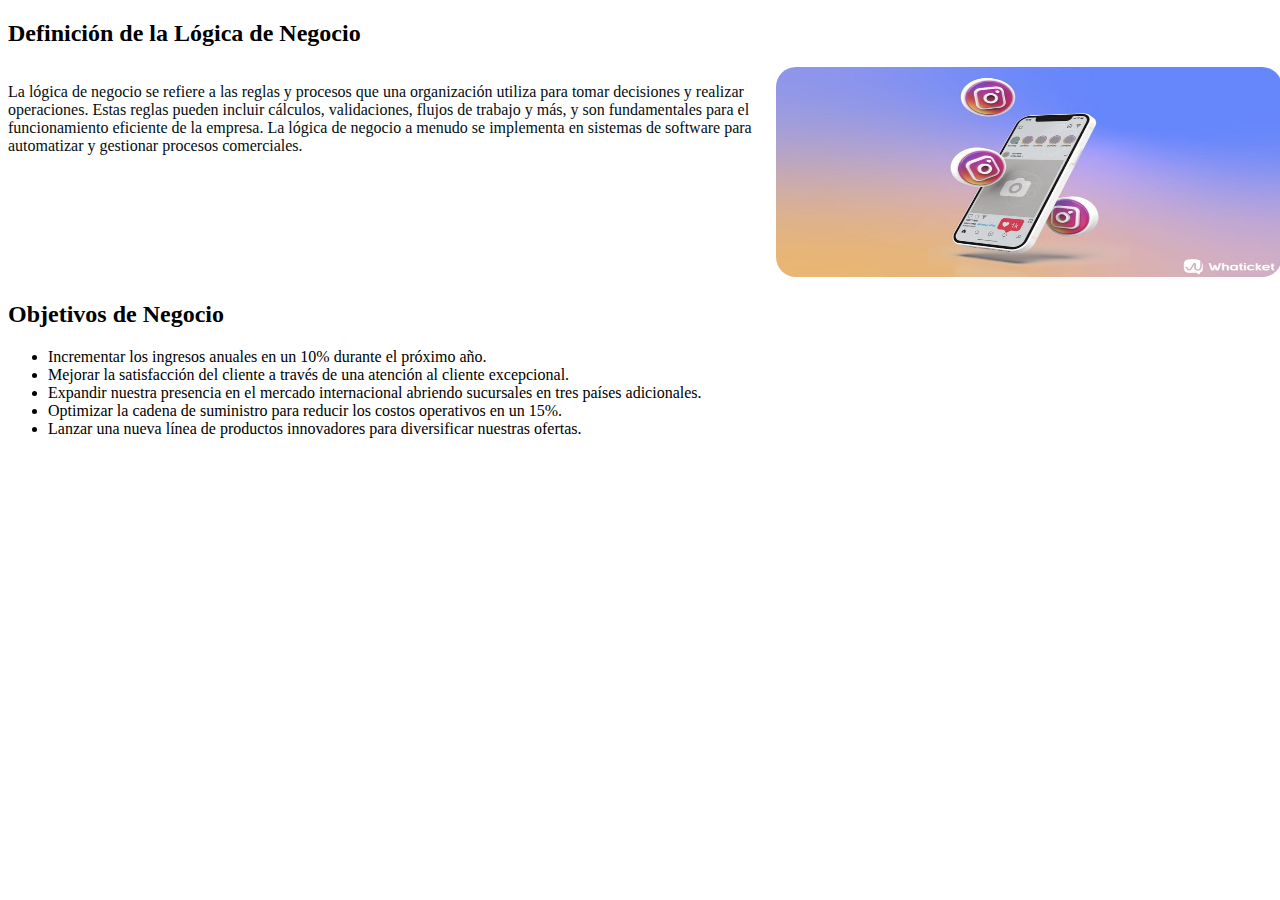
==== views/negocio.html @ 16afa4ae "Pagina" ====
<!DOCTYPE html>
<html lang="en">
<head>
  <link rel="stylesheet" href="/css/negocio.css">    
</head>
<body>
    <section>
        <h2>Definición de la Lógica de Negocio</h2>
        <div class="contenido">
            <p>
                La lógica de negocio se refiere a las reglas y procesos que una organización utiliza para tomar decisiones y realizar operaciones. 
                Estas reglas pueden incluir cálculos, validaciones, flujos de trabajo y más, y son fundamentales para el funcionamiento eficiente 
                de la empresa. La lógica de negocio a menudo se implementa en sistemas de software para automatizar y gestionar procesos comerciales.
            </p>
            <div class="image">
                <img src="/images/feed-perfecto-para-instagram.jpeg" alt="" width="100%" height="100%">
            </div>
        </div>
    </section>

    <section>
        <h2>Objetivos de Negocio</h2>
        <ul>
            <li>Incrementar los ingresos anuales en un 10% durante el próximo año.</li>
            <li>Mejorar la satisfacción del cliente a través de una atención al cliente excepcional.</li>
            <li>Expandir nuestra presencia en el mercado internacional abriendo sucursales en tres países adicionales.</li>
            <li>Optimizar la cadena de suministro para reducir los costos operativos en un 15%.</li>
            <li>Lanzar una nueva línea de productos innovadores para diversificar nuestras ofertas.</li>
        </ul>
    </section>
</body>
</html>
---- css/negocio.css ----
@import url("colores.css");


.contenido{
    display: grid;
    gap: 10px;
    display: grid;
    grid-template-columns: 60% 40%;
}

.contenido div img{
    border-radius: 20px;
    height: 210px;
}

.contenido p{
    color: var(--text-black);
}
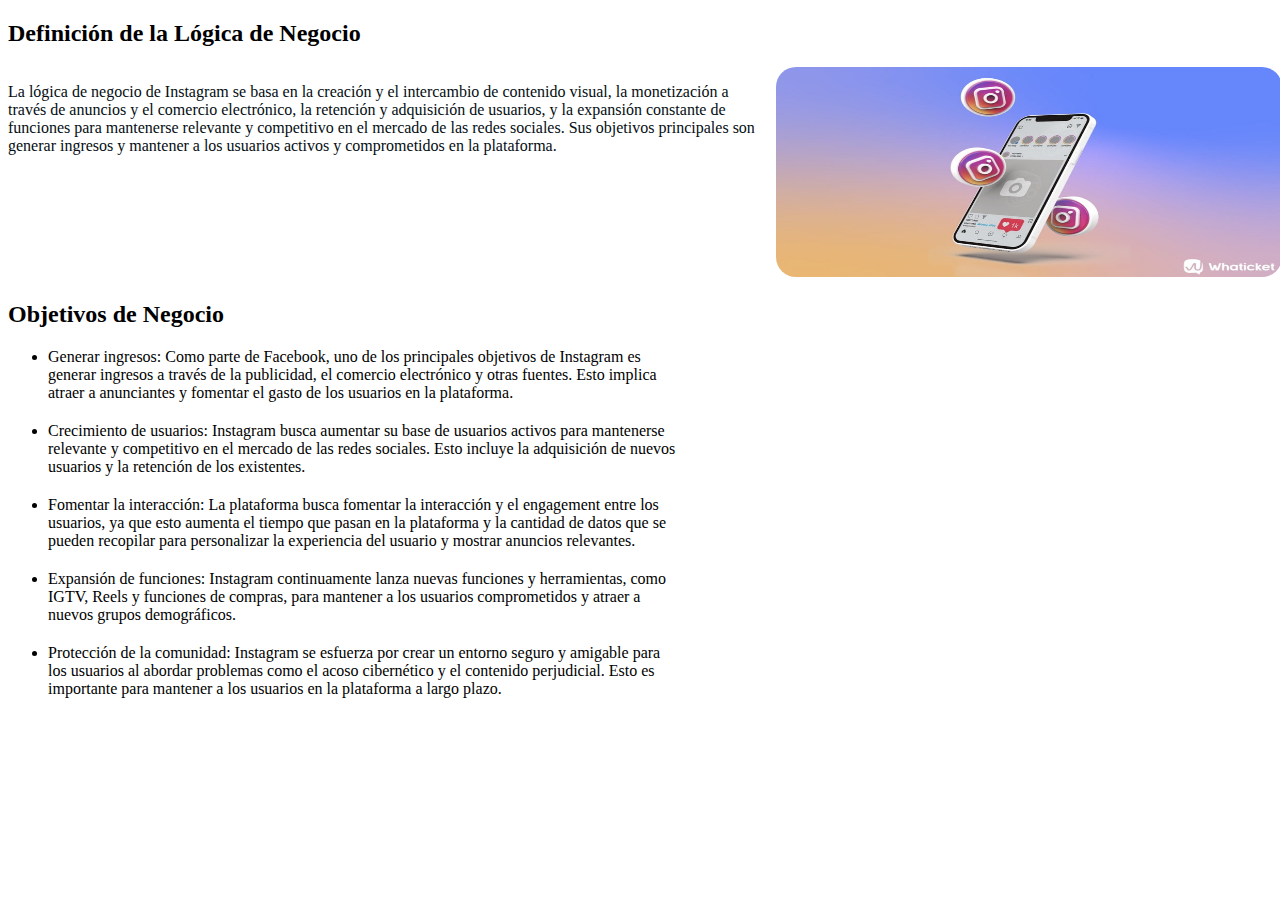
==== commit f4c4ef9a: "Cambio de datos en negocio y requerimientos" ====
--- a/views/negocio.html
+++ b/views/negocio.html
@@ -8,10 +8,8 @@
         <h2>Definición de la Lógica de Negocio</h2>
         <div class="contenido">
             <p>
-                La lógica de negocio se refiere a las reglas y procesos que una organización utiliza para tomar decisiones y realizar operaciones. 
-                Estas reglas pueden incluir cálculos, validaciones, flujos de trabajo y más, y son fundamentales para el funcionamiento eficiente 
-                de la empresa. La lógica de negocio a menudo se implementa en sistemas de software para automatizar y gestionar procesos comerciales.
-            </p>
+                La lógica de negocio de Instagram se basa en la creación y el intercambio de contenido visual, la monetización a través de anuncios y el comercio electrónico, la retención y adquisición de usuarios, y la expansión constante de funciones para mantenerse relevante y competitivo en el mercado de las redes sociales. Sus objetivos principales son generar ingresos y mantener a los usuarios activos y comprometidos en la plataforma.</p>
+            
             <div class="image">
                 <img src="/images/feed-perfecto-para-instagram.jpeg" alt="" width="100%" height="100%">
             </div>
@@ -20,12 +18,17 @@
 
     <section>
         <h2>Objetivos de Negocio</h2>
-        <ul>
-            <li>Incrementar los ingresos anuales en un 10% durante el próximo año.</li>
-            <li>Mejorar la satisfacción del cliente a través de una atención al cliente excepcional.</li>
-            <li>Expandir nuestra presencia en el mercado internacional abriendo sucursales en tres países adicionales.</li>
-            <li>Optimizar la cadena de suministro para reducir los costos operativos en un 15%.</li>
-            <li>Lanzar una nueva línea de productos innovadores para diversificar nuestras ofertas.</li>
+        <ul class="goals">
+            <li>Generar ingresos: Como parte de Facebook, uno de los principales objetivos de Instagram es generar ingresos a través de la publicidad, el comercio electrónico y otras fuentes. Esto implica atraer a anunciantes y fomentar el gasto de los usuarios en la plataforma.</li>
+
+
+            <li> Crecimiento de usuarios: Instagram busca aumentar su base de usuarios activos para mantenerse relevante y competitivo en el mercado de las redes sociales. Esto incluye la adquisición de nuevos usuarios y la retención de los existentes.</li>
+
+            <li>Fomentar la interacción: La plataforma busca fomentar la interacción y el engagement entre los usuarios, ya que esto aumenta el tiempo que pasan en la plataforma y la cantidad de datos que se pueden recopilar para personalizar la experiencia del usuario y mostrar anuncios relevantes.</li>
+
+            <li> Expansión de funciones: Instagram continuamente lanza nuevas funciones y herramientas, como IGTV, Reels y funciones de compras, para mantener a los usuarios comprometidos y atraer a nuevos grupos demográficos.</li>
+
+            <li>Protección de la comunidad: Instagram se esfuerza por crear un entorno seguro y amigable para los usuarios al abordar problemas como el acoso cibernético y el contenido perjudicial. Esto es importante para mantener a los usuarios en la plataforma a largo plazo.</li>
         </ul>
     </section>
 </body>
--- a/css/negocio.css
+++ b/css/negocio.css
@@ -15,4 +15,11 @@
 
 .contenido p{
     color: var(--text-black);
+}
+
+.goals{
+    width: 50%;
+}
+li{
+    margin-bottom: 20px;
 }